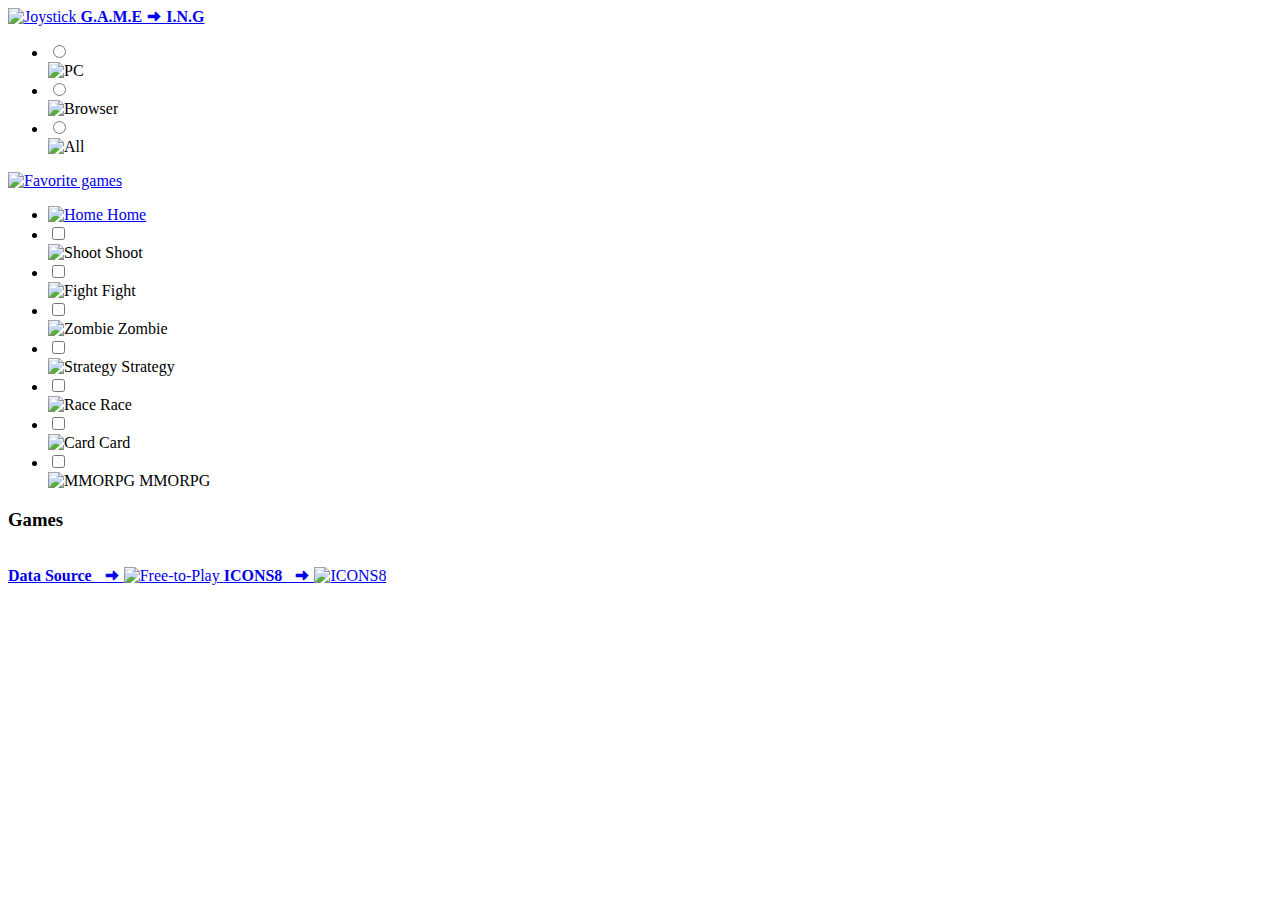
==== index.html @ 443142ff "Update index.html" ====
<!DOCTYPE html>
<html>
    <head>
        <title>G.A.M.E-I.N.G</title>
        <meta charset="utf-8">
        <meta name="viewport" content="width=device-width, initial-scale=1.0">
        <link rel="preconnect" href="https://fonts.googleapis.com">
        <link rel="preconnect" href="https://fonts.gstatic.com" crossorigin>
        <link href="https://fonts.googleapis.com/css2?family=Poppins:wght@400;700&display=swap" rel="stylesheet">
        <link rel="stylesheet" href="./css/style.css">
        <link rel="stylesheet" href="./css/filter.css">
    </head>
    <body>
        <section class="layout">
            <header class="header">
                <a class="logo" href="/">
                    <img src="./assets/header/joystick.svg" alt="Joystick">
                    <strong>G.A.M.E 🠚 I.N.G</strong>
                </a>
                <nav>
                    <ul>
                        <li>
                            <label class="label" title="PC Games">
                                <input id="pc" name="platform" type="radio" value="pc">
                                <div class="checkmark_header transition">
                                    <img src="./assets/header/pc.png" alt="PC">
                                </div>
                            </label>
                        </li>
                        <li>
                            <label class="label" title="Browser Games">
                                <input id="browser" name="platform" type="radio" value="browser">
                                <div class="checkmark_header transition">
                                    <img src="./assets/header/browser.png" alt="Browser">
                                </div>
                            </label>
                        </li>
                        <li>
                            <label class="label" title="All Games">
                                <input id="all-games" name="platform" type="radio" value="all">
                                <div class="checkmark_header transition">
                                    <img src="./assets/header/all.png" alt="All">
                                </div>
                            </label>
                        </li>
                    </ul>
                </nav>
                <a id="btn-favs" href="#grid-favorites-games">
                    <img src="./assets/header/heart.png" alt="Favorite games">
                </a>
            </header>

            <aside class="sidenav">
                <ul>
                    <li>
                        <a class="transition" href="/">
                            <img src="./assets/sidenav/home.png" alt="Home">
                            <span>Home</span>
                        </a>
                    </li>
                    <li>
                        <label class="label">
                            <input id="shooter" name="category" type="checkbox">
                            <div class="checkmark">
                                <img src="./assets/sidenav/shooter.png" alt="Shoot">
                                <span>Shoot</span>
                            </div>
                        </label>
                    </li>
                    <li>
                        <label class="label">
                            <input id="fighting" name="category" type="checkbox">
                            <div class="checkmark">
                                <img src="./assets/sidenav/fight.png" alt="Fight">
                                <span>Fight</span>
                            </div>
                        </label>
                    </li>
                    <li>
                        <label class="label">
                            <input id="zombie" name="category" type="checkbox">
                            <div class="checkmark">
                                <img src="./assets/sidenav/zombie.png" alt="Zombie">
                                <span>Zombie</span>
                            </div>
                        </label>
                    </li>
                    <li>
                        <label class="label">
                            <input id="strategy" name="category" type="checkbox">
                            <div class="checkmark">
                                <img src="./assets/sidenav/strategy.png" alt="Strategy">
                                <span>Strategy</span>
                            </div>
                        </label>
                    </li>
                    <li>
                        <label class="label">
                            <input id="racing" name="category" type="checkbox">
                            <div class="checkmark">
                                <img src="./assets/sidenav/race.png" alt="Race">
                                <span>Race</span>
                            </div>
                        </label>
                    </li>
                    <li>
                        <label class="label">
                            <input id="card" name="category" type="checkbox">
                            <div class="checkmark">
                                <img src="./assets/sidenav/card.png" alt="Card">
                                <span>Card</span>
                            </div>
                        </label>
                    </li>
                    <li>
                        <label class="label">
                            <input id="mmorpg" name="category" type="checkbox">
                            <div class="checkmark">
                                <img src="./assets/sidenav/mmorpg.png" alt="MMORPG">
                                <span>MMORPG</span>
                            </div>
                        </label>
                    </li>
                </ul>
            </aside>

            <main class="content">
                <div class="container">
                    <!-- <div class="banner"></div> -->
                    <h3>Games</h3>
                    <div id="grid-all-games" class="grid-all-games"></div>
                    <!--<div id="grid-favorite-games" class="grid-favorite-games no-showing">
                        My Favoritos Gaminos
                    </div> -->
                </div>
                <br/>
            </main>

            <footer class="footer">
                <a href="https://rapidapi.com/digiwalls/api/free-to-play-games-database" target="_blank">
                    <strong>
                        Data Source &nbsp; 🠚
                    </strong>
                    <img src="https://rapidapi.com/cdn/images?url=https://rapidapi-prod-apis.s3.amazonaws.com/201de51d-25fd-432e-a31b-2bf415ba2839.jpg" width="45" height="45" alt="Free-to-Play">
                </a>
                <a href="https://icons8.com.br/" target="_blank">
                    <strong>
                        ICONS8 &nbsp; 🠚
                    </strong>
                    <img src="./assets/footer/icons8.png" alt="ICONS8" >
                </a>
            </footer>
        </section>
        <!-- <script src="./js/script.js"></script> -->
    </body>
</html>
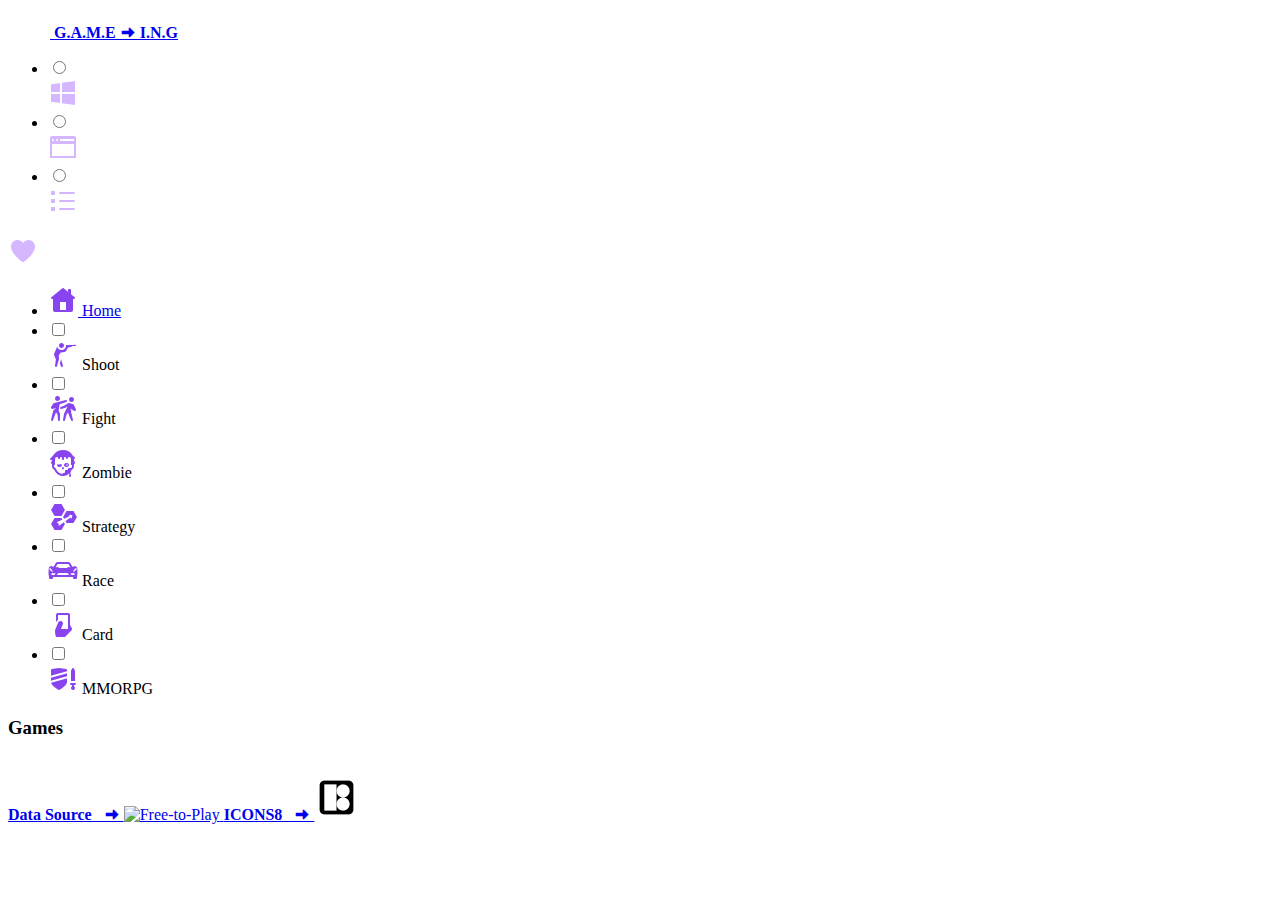
==== commit 98e1a0f4: "nova index" ====
--- a/index.html
+++ b/index.html
@@ -1,156 +1,156 @@
-<!DOCTYPE html>
-<html>
-    <head>
-        <title>G.A.M.E-I.N.G</title>
-        <meta charset="utf-8">
-        <meta name="viewport" content="width=device-width, initial-scale=1.0">
-        <link rel="preconnect" href="https://fonts.googleapis.com">
-        <link rel="preconnect" href="https://fonts.gstatic.com" crossorigin>
-        <link href="https://fonts.googleapis.com/css2?family=Poppins:wght@400;700&display=swap" rel="stylesheet">
-        <link rel="stylesheet" href="./css/style.css">
-        <link rel="stylesheet" href="./css/filter.css">
-    </head>
-    <body>
-        <section class="layout">
-            <header class="header">
-                <a class="logo" href="/">
-                    <img src="./assets/header/joystick.svg" alt="Joystick">
-                    <strong>G.A.M.E 🠚 I.N.G</strong>
-                </a>
-                <nav>
-                    <ul>
-                        <li>
-                            <label class="label" title="PC Games">
-                                <input id="pc" name="platform" type="radio" value="pc">
-                                <div class="checkmark_header transition">
-                                    <img src="./assets/header/pc.png" alt="PC">
-                                </div>
-                            </label>
-                        </li>
-                        <li>
-                            <label class="label" title="Browser Games">
-                                <input id="browser" name="platform" type="radio" value="browser">
-                                <div class="checkmark_header transition">
-                                    <img src="./assets/header/browser.png" alt="Browser">
-                                </div>
-                            </label>
-                        </li>
-                        <li>
-                            <label class="label" title="All Games">
-                                <input id="all-games" name="platform" type="radio" value="all">
-                                <div class="checkmark_header transition">
-                                    <img src="./assets/header/all.png" alt="All">
-                                </div>
-                            </label>
-                        </li>
-                    </ul>
-                </nav>
-                <a id="btn-favs" href="#grid-favorites-games">
-                    <img src="./assets/header/heart.png" alt="Favorite games">
-                </a>
-            </header>
-
-            <aside class="sidenav">
-                <ul>
-                    <li>
-                        <a class="transition" href="/">
-                            <img src="./assets/sidenav/home.png" alt="Home">
-                            <span>Home</span>
-                        </a>
-                    </li>
-                    <li>
-                        <label class="label">
-                            <input id="shooter" name="category" type="checkbox">
-                            <div class="checkmark">
-                                <img src="./assets/sidenav/shooter.png" alt="Shoot">
-                                <span>Shoot</span>
-                            </div>
-                        </label>
-                    </li>
-                    <li>
-                        <label class="label">
-                            <input id="fighting" name="category" type="checkbox">
-                            <div class="checkmark">
-                                <img src="./assets/sidenav/fight.png" alt="Fight">
-                                <span>Fight</span>
-                            </div>
-                        </label>
-                    </li>
-                    <li>
-                        <label class="label">
-                            <input id="zombie" name="category" type="checkbox">
-                            <div class="checkmark">
-                                <img src="./assets/sidenav/zombie.png" alt="Zombie">
-                                <span>Zombie</span>
-                            </div>
-                        </label>
-                    </li>
-                    <li>
-                        <label class="label">
-                            <input id="strategy" name="category" type="checkbox">
-                            <div class="checkmark">
-                                <img src="./assets/sidenav/strategy.png" alt="Strategy">
-                                <span>Strategy</span>
-                            </div>
-                        </label>
-                    </li>
-                    <li>
-                        <label class="label">
-                            <input id="racing" name="category" type="checkbox">
-                            <div class="checkmark">
-                                <img src="./assets/sidenav/race.png" alt="Race">
-                                <span>Race</span>
-                            </div>
-                        </label>
-                    </li>
-                    <li>
-                        <label class="label">
-                            <input id="card" name="category" type="checkbox">
-                            <div class="checkmark">
-                                <img src="./assets/sidenav/card.png" alt="Card">
-                                <span>Card</span>
-                            </div>
-                        </label>
-                    </li>
-                    <li>
-                        <label class="label">
-                            <input id="mmorpg" name="category" type="checkbox">
-                            <div class="checkmark">
-                                <img src="./assets/sidenav/mmorpg.png" alt="MMORPG">
-                                <span>MMORPG</span>
-                            </div>
-                        </label>
-                    </li>
-                </ul>
-            </aside>
-
-            <main class="content">
-                <div class="container">
-                    <!-- <div class="banner"></div> -->
-                    <h3>Games</h3>
-                    <div id="grid-all-games" class="grid-all-games"></div>
-                    <!--<div id="grid-favorite-games" class="grid-favorite-games no-showing">
-                        My Favoritos Gaminos
-                    </div> -->
-                </div>
-                <br/>
-            </main>
-
-            <footer class="footer">
-                <a href="https://rapidapi.com/digiwalls/api/free-to-play-games-database" target="_blank">
-                    <strong>
-                        Data Source &nbsp; 🠚
-                    </strong>
-                    <img src="https://rapidapi.com/cdn/images?url=https://rapidapi-prod-apis.s3.amazonaws.com/201de51d-25fd-432e-a31b-2bf415ba2839.jpg" width="45" height="45" alt="Free-to-Play">
-                </a>
-                <a href="https://icons8.com.br/" target="_blank">
-                    <strong>
-                        ICONS8 &nbsp; 🠚
-                    </strong>
-                    <img src="./assets/footer/icons8.png" alt="ICONS8" >
-                </a>
-            </footer>
-        </section>
-        <!-- <script src="./js/script.js"></script> -->
-    </body>
-</html>
+<!DOCTYPE html>
+<html>
+    <head>
+        <title>G.A.M.E-I.N.G</title>
+        <meta charset="utf-8">
+        <meta name="viewport" content="width=device-width, initial-scale=1.0">
+        <link rel="preconnect" href="https://fonts.googleapis.com">
+        <link rel="preconnect" href="https://fonts.gstatic.com" crossorigin>
+        <link href="https://fonts.googleapis.com/css2?family=Poppins:wght@400;700&display=swap" rel="stylesheet">
+        <link rel="stylesheet" href="./css/style.css">
+        <link rel="stylesheet" href="./css/filter.css">
+    </head>
+    <body>
+        <section class="layout">
+            <header class="header">
+                <a class="logo" href="/">
+                    <img src="./assets/header/joystick.svg" alt="Joystick">
+                    <strong>G.A.M.E 🠚 I.N.G</strong>
+                </a>
+                <nav>
+                    <ul>
+                        <li>
+                            <label class="label" title="PC Games">
+                                <input id="pc" name="platform" type="radio" value="pc">
+                                <div class="checkmark_header transition">
+                                    <img src="./assets/header/pc.png" alt="PC">
+                                </div>
+                            </label>
+                        </li>
+                        <li>
+                            <label class="label" title="Browser Games">
+                                <input id="browser" name="platform" type="radio" value="browser">
+                                <div class="checkmark_header transition">
+                                    <img src="./assets/header/browser.png" alt="Browser">
+                                </div>
+                            </label>
+                        </li>
+                        <li>
+                            <label class="label" title="All Games">
+                                <input id="all-games" name="platform" type="radio" value="all">
+                                <div class="checkmark_header transition">
+                                    <img src="./assets/header/all.png" alt="All">
+                                </div>
+                            </label>
+                        </li>
+                    </ul>
+                </nav>
+                <a id="btn-favs" href="#grid-favorites-games">
+                    <img src="./assets/header/heart.png" alt="Favorite games">
+                </a>
+            </header>
+
+            <aside class="sidenav">
+                <ul>
+                    <li>
+                        <a class="transition" href="/">
+                            <img src="./assets/sidenav/home.png" alt="Home">
+                            <span>Home</span>
+                        </a>
+                    </li>
+                    <li>
+                        <label class="label">
+                            <input id="shooter" name="category" type="checkbox">
+                            <div class="checkmark">
+                                <img src="./assets/sidenav/shooter.png" alt="Shoot">
+                                <span>Shoot</span>
+                            </div>
+                        </label>
+                    </li>
+                    <li>
+                        <label class="label">
+                            <input id="fighting" name="category" type="checkbox">
+                            <div class="checkmark">
+                                <img src="./assets/sidenav/fight.png" alt="Fight">
+                                <span>Fight</span>
+                            </div>
+                        </label>
+                    </li>
+                    <li>
+                        <label class="label">
+                            <input id="zombie" name="category" type="checkbox">
+                            <div class="checkmark">
+                                <img src="./assets/sidenav/zombie.png" alt="Zombie">
+                                <span>Zombie</span>
+                            </div>
+                        </label>
+                    </li>
+                    <li>
+                        <label class="label">
+                            <input id="strategy" name="category" type="checkbox">
+                            <div class="checkmark">
+                                <img src="./assets/sidenav/strategy.png" alt="Strategy">
+                                <span>Strategy</span>
+                            </div>
+                        </label>
+                    </li>
+                    <li>
+                        <label class="label">
+                            <input id="racing" name="category" type="checkbox">
+                            <div class="checkmark">
+                                <img src="./assets/sidenav/race.png" alt="Race">
+                                <span>Race</span>
+                            </div>
+                        </label>
+                    </li>
+                    <li>
+                        <label class="label">
+                            <input id="card" name="category" type="checkbox">
+                            <div class="checkmark">
+                                <img src="./assets/sidenav/card.png" alt="Card">
+                                <span>Card</span>
+                            </div>
+                        </label>
+                    </li>
+                    <li>
+                        <label class="label">
+                            <input id="mmorpg" name="category" type="checkbox">
+                            <div class="checkmark">
+                                <img src="./assets/sidenav/mmorpg.png" alt="MMORPG">
+                                <span>MMORPG</span>
+                            </div>
+                        </label>
+                    </li>
+                </ul>
+            </aside>
+
+            <main class="content">
+                <div class="container">
+                    <!-- <div class="banner"></div> -->
+                    <h3>Games</h3>
+                    <div id="grid-all-games" class="grid-all-games"></div>
+                    <!--<div id="grid-favorite-games" class="grid-favorite-games no-showing">
+                        My Favoritos Gaminos
+                    </div> -->
+                </div>
+                <br/>
+            </main>
+
+            <footer class="footer">
+                <a href="https://rapidapi.com/digiwalls/api/free-to-play-games-database" target="_blank">
+                    <strong>
+                        Data Source &nbsp; 🠚
+                    </strong>
+                    <img src="https://rapidapi.com/cdn/images?url=https://rapidapi-prod-apis.s3.amazonaws.com/201de51d-25fd-432e-a31b-2bf415ba2839.jpg" width="45" height="45" alt="Free-to-Play">
+                </a>
+                <a href="https://icons8.com.br/" target="_blank">
+                    <strong>
+                        ICONS8 &nbsp; 🠚
+                    </strong>
+                    <img src="./assets/footer/icons8.png" alt="ICONS8" >
+                </a>
+            </footer>
+        </section>
+        <script src="./js/script.js"></script>
+    </body>
+</html>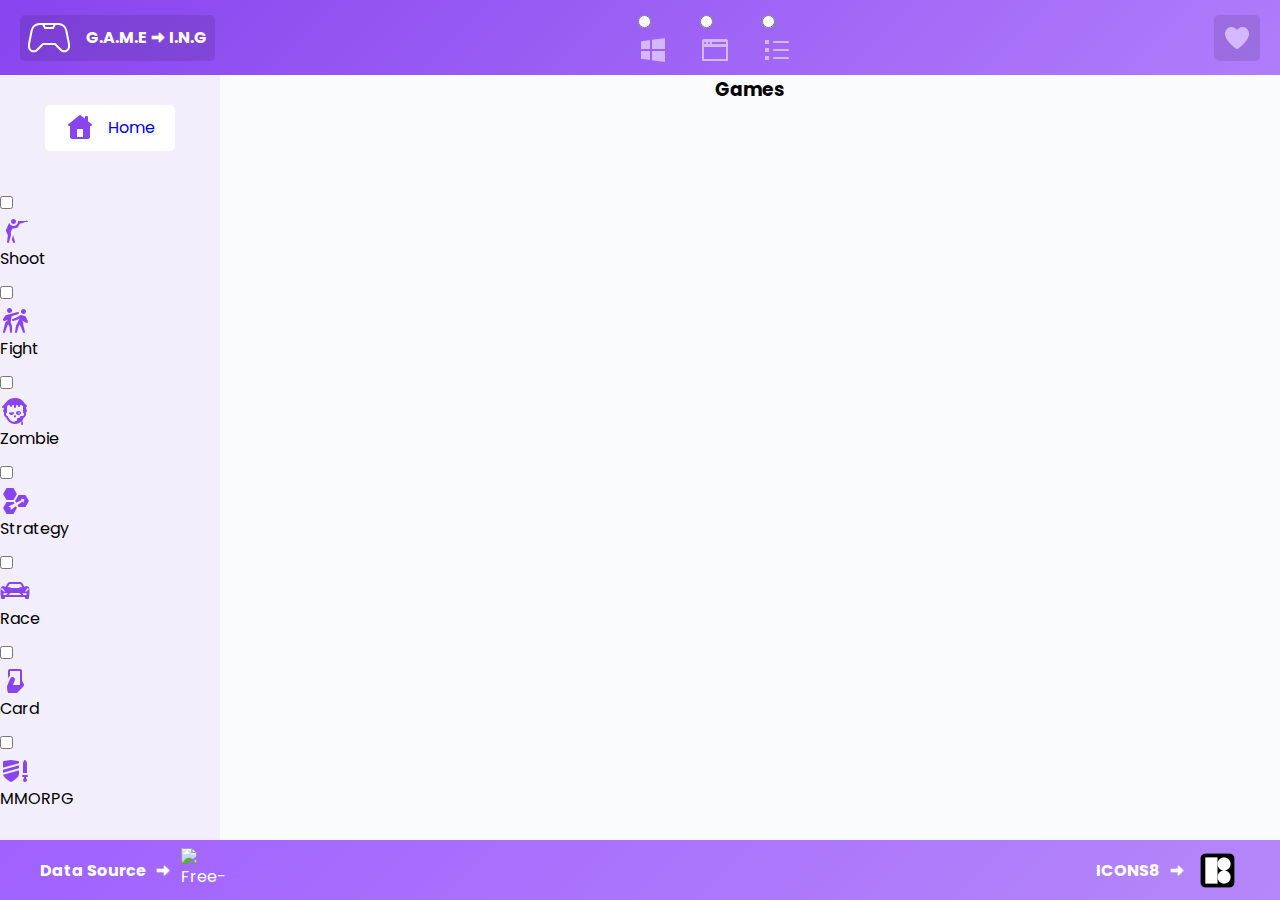
==== commit 49d0f7e2: "Identação do index e criação da pagina de favoritos" ====
--- a/index.html
+++ b/index.html
@@ -1,156 +1,160 @@
 <!DOCTYPE html>
 <html>
-    <head>
-        <title>G.A.M.E-I.N.G</title>
-        <meta charset="utf-8">
-        <meta name="viewport" content="width=device-width, initial-scale=1.0">
-        <link rel="preconnect" href="https://fonts.googleapis.com">
-        <link rel="preconnect" href="https://fonts.gstatic.com" crossorigin>
-        <link href="https://fonts.googleapis.com/css2?family=Poppins:wght@400;700&display=swap" rel="stylesheet">
-        <link rel="stylesheet" href="./css/style.css">
-        <link rel="stylesheet" href="./css/filter.css">
-    </head>
-    <body>
-        <section class="layout">
-            <header class="header">
-                <a class="logo" href="/">
-                    <img src="./assets/header/joystick.svg" alt="Joystick">
-                    <strong>G.A.M.E 🠚 I.N.G</strong>
-                </a>
-                <nav>
-                    <ul>
-                        <li>
-                            <label class="label" title="PC Games">
-                                <input id="pc" name="platform" type="radio" value="pc">
-                                <div class="checkmark_header transition">
-                                    <img src="./assets/header/pc.png" alt="PC">
-                                </div>
-                            </label>
-                        </li>
-                        <li>
-                            <label class="label" title="Browser Games">
-                                <input id="browser" name="platform" type="radio" value="browser">
-                                <div class="checkmark_header transition">
-                                    <img src="./assets/header/browser.png" alt="Browser">
-                                </div>
-                            </label>
-                        </li>
-                        <li>
-                            <label class="label" title="All Games">
-                                <input id="all-games" name="platform" type="radio" value="all">
-                                <div class="checkmark_header transition">
-                                    <img src="./assets/header/all.png" alt="All">
-                                </div>
-                            </label>
-                        </li>
-                    </ul>
-                </nav>
-                <a id="btn-favs" href="#grid-favorites-games">
-                    <img src="./assets/header/heart.png" alt="Favorite games">
-                </a>
-            </header>
 
-            <aside class="sidenav">
+<head>
+    <title>G.A.M.E-I.N.G</title>
+    <meta charset="utf-8">
+    <meta name="viewport" content="width=device-width, initial-scale=1.0">
+    <link rel="preconnect" href="https://fonts.googleapis.com">
+    <link rel="preconnect" href="https://fonts.gstatic.com" crossorigin>
+    <link href="https://fonts.googleapis.com/css2?family=Poppins:wght@400;700&display=swap" rel="stylesheet">
+    <link rel="stylesheet" href="./css/style.css">
+    <link rel="stylesheet" href="./css/filter.css">
+</head>
+
+<body>
+    <section class="layout">
+        <header class="header">
+            <a class="logo" href="/">
+                <img src="./assets/header/joystick.svg" alt="Joystick">
+                <strong>G.A.M.E 🠚 I.N.G</strong>
+            </a>
+            <nav>
                 <ul>
                     <li>
-                        <a class="transition" href="/">
-                            <img src="./assets/sidenav/home.png" alt="Home">
-                            <span>Home</span>
-                        </a>
-                    </li>
-                    <li>
-                        <label class="label">
-                            <input id="shooter" name="category" type="checkbox">
-                            <div class="checkmark">
-                                <img src="./assets/sidenav/shooter.png" alt="Shoot">
-                                <span>Shoot</span>
+                        <label class="label" title="PC Games">
+                            <input id="pc" name="platform" type="radio" value="pc">
+                            <div class="checkmark_header transition">
+                                <img src="./assets/header/pc.png" alt="PC">
                             </div>
                         </label>
                     </li>
                     <li>
-                        <label class="label">
-                            <input id="fighting" name="category" type="checkbox">
-                            <div class="checkmark">
-                                <img src="./assets/sidenav/fight.png" alt="Fight">
-                                <span>Fight</span>
+                        <label class="label" title="Browser Games">
+                            <input id="browser" name="platform" type="radio" value="browser">
+                            <div class="checkmark_header transition">
+                                <img src="./assets/header/browser.png" alt="Browser">
                             </div>
                         </label>
                     </li>
                     <li>
-                        <label class="label">
-                            <input id="zombie" name="category" type="checkbox">
-                            <div class="checkmark">
-                                <img src="./assets/sidenav/zombie.png" alt="Zombie">
-                                <span>Zombie</span>
-                            </div>
-                        </label>
-                    </li>
-                    <li>
-                        <label class="label">
-                            <input id="strategy" name="category" type="checkbox">
-                            <div class="checkmark">
-                                <img src="./assets/sidenav/strategy.png" alt="Strategy">
-                                <span>Strategy</span>
-                            </div>
-                        </label>
-                    </li>
-                    <li>
-                        <label class="label">
-                            <input id="racing" name="category" type="checkbox">
-                            <div class="checkmark">
-                                <img src="./assets/sidenav/race.png" alt="Race">
-                                <span>Race</span>
-                            </div>
-                        </label>
-                    </li>
-                    <li>
-                        <label class="label">
-                            <input id="card" name="category" type="checkbox">
-                            <div class="checkmark">
-                                <img src="./assets/sidenav/card.png" alt="Card">
-                                <span>Card</span>
-                            </div>
-                        </label>
-                    </li>
-                    <li>
-                        <label class="label">
-                            <input id="mmorpg" name="category" type="checkbox">
-                            <div class="checkmark">
-                                <img src="./assets/sidenav/mmorpg.png" alt="MMORPG">
-                                <span>MMORPG</span>
+                        <label class="label" title="All Games">
+                            <input id="all-games" name="platform" type="radio" value="all">
+                            <div class="checkmark_header transition">
+                                <img src="./assets/header/all.png" alt="All">
                             </div>
                         </label>
                     </li>
                 </ul>
-            </aside>
+            </nav>
+            <a class="library" id="btn-favs" href="library.html">
+                <img src="./assets/header/heart.png" alt="Favorite games">
+            </a>
+        </header>
 
-            <main class="content">
-                <div class="container">
-                    <!-- <div class="banner"></div> -->
-                    <h3>Games</h3>
-                    <div id="grid-all-games" class="grid-all-games"></div>
-                    <!--<div id="grid-favorite-games" class="grid-favorite-games no-showing">
+        <aside class="sidenav">
+            <ul>
+                <li>
+                    <a class="transition" href="/">
+                        <img src="./assets/sidenav/home.png" alt="Home">
+                        <span>Home</span>
+                    </a>
+                </li>
+                <li>
+                    <label class="label">
+                        <input id="shooter" name="category" type="checkbox">
+                        <div class="checkmark">
+                            <img src="./assets/sidenav/shooter.png" alt="Shoot">
+                            <span>Shoot</span>
+                        </div>
+                    </label>
+                </li>
+                <li>
+                    <label class="label">
+                        <input id="fighting" name="category" type="checkbox">
+                        <div class="checkmark">
+                            <img src="./assets/sidenav/fight.png" alt="Fight">
+                            <span>Fight</span>
+                        </div>
+                    </label>
+                </li>
+                <li>
+                    <label class="label">
+                        <input id="zombie" name="category" type="checkbox">
+                        <div class="checkmark">
+                            <img src="./assets/sidenav/zombie.png" alt="Zombie">
+                            <span>Zombie</span>
+                        </div>
+                    </label>
+                </li>
+                <li>
+                    <label class="label">
+                        <input id="strategy" name="category" type="checkbox">
+                        <div class="checkmark">
+                            <img src="./assets/sidenav/strategy.png" alt="Strategy">
+                            <span>Strategy</span>
+                        </div>
+                    </label>
+                </li>
+                <li>
+                    <label class="label">
+                        <input id="racing" name="category" type="checkbox">
+                        <div class="checkmark">
+                            <img src="./assets/sidenav/race.png" alt="Race">
+                            <span>Race</span>
+                        </div>
+                    </label>
+                </li>
+                <li>
+                    <label class="label">
+                        <input id="card" name="category" type="checkbox">
+                        <div class="checkmark">
+                            <img src="./assets/sidenav/card.png" alt="Card">
+                            <span>Card</span>
+                        </div>
+                    </label>
+                </li>
+                <li>
+                    <label class="label">
+                        <input id="mmorpg" name="category" type="checkbox">
+                        <div class="checkmark">
+                            <img src="./assets/sidenav/mmorpg.png" alt="MMORPG">
+                            <span>MMORPG</span>
+                        </div>
+                    </label>
+                </li>
+            </ul>
+        </aside>
+
+        <main class="content">
+            <div class="container">
+                <!-- <div class="banner"></div> -->
+                <h3>Games</h3>
+                <div id="grid-all-games" class="grid-all-games"></div>
+                <!--<div id="grid-favorite-games" class="grid-favorite-games no-showing">
                         My Favoritos Gaminos
                     </div> -->
-                </div>
-                <br/>
-            </main>
+            </div>
+            <br />
+        </main>
 
-            <footer class="footer">
-                <a href="https://rapidapi.com/digiwalls/api/free-to-play-games-database" target="_blank">
-                    <strong>
-                        Data Source &nbsp; 🠚
-                    </strong>
-                    <img src="https://rapidapi.com/cdn/images?url=https://rapidapi-prod-apis.s3.amazonaws.com/201de51d-25fd-432e-a31b-2bf415ba2839.jpg" width="45" height="45" alt="Free-to-Play">
-                </a>
-                <a href="https://icons8.com.br/" target="_blank">
-                    <strong>
-                        ICONS8 &nbsp; 🠚
-                    </strong>
-                    <img src="./assets/footer/icons8.png" alt="ICONS8" >
-                </a>
-            </footer>
-        </section>
-        <script src="./js/script.js"></script>
-    </body>
+        <footer class="footer">
+            <a href="https://rapidapi.com/digiwalls/api/free-to-play-games-database" target="_blank">
+                <strong>
+                    Data Source &nbsp; 🠚
+                </strong>
+                <img src="https://rapidapi.com/cdn/images?url=https://rapidapi-prod-apis.s3.amazonaws.com/201de51d-25fd-432e-a31b-2bf415ba2839.jpg"
+                    width="45" height="45" alt="Free-to-Play">
+            </a>
+            <a href="https://icons8.com.br/" target="_blank">
+                <strong>
+                    ICONS8 &nbsp; 🠚
+                </strong>
+                <img src="./assets/footer/icons8.png" alt="ICONS8">
+            </a>
+        </footer>
+    </section>
+    <script src="./js/index.js"></script>
+</body>
+
 </html>--- a/css/style.css
+++ b/css/style.css
@@ -0,0 +1,216 @@
+:root {
+    --default-game-img-width: 262px;
+    --default-game-img-heigth: 148px;
+}
+
+* {
+    margin: 0px;
+    padding: 0px;
+    box-sizing: border-box;
+}
+
+body {
+    font-family: 'Poppins', sans-serif;
+}
+
+section {
+    height: 100vh;
+    background: #fafbfc;
+}
+
+img {
+    display: block;
+}
+
+li {
+    list-style: none;
+}
+
+a {
+    text-decoration: none;
+}
+
+/* GLOBAL LAYOUT */
+.layout {
+    display: grid;
+    grid-template-areas:
+        "header header"
+        "sidenav content"
+        "footer footer"
+    ;
+    grid-template-columns: minmax(180px, 220px) auto;
+    grid-template-rows: minmax(60px, 75px) auto minmax(40px, 60px);
+}
+
+/* HEADER */
+.header {
+    grid-area: header;
+    display: flex;
+    align-items: center;
+    justify-content: space-between;
+    padding: 0 20px;
+    color: #FFFFFF;
+    background: linear-gradient(135deg, #8844ee, #B07DFB);
+}
+
+.header .logo {
+    display: flex;
+    align-items: center;
+    justify-content: space-between;
+    gap: 1em;
+}
+
+.header nav ul {
+    display: flex;
+    align-items: center;
+}
+
+.header nav ul li+li {
+    margin-left: 2em;
+}
+
+.header a {
+    display: block;
+    cursor: pointer;
+    background: rgba(0, 0, 0, 0.1);
+    padding: 8px;
+    border-radius: 5px;
+    color: #FFF;
+    transition: 0.1s;
+    line-height: 0px;
+}
+
+.header a:hover {
+    background: rgba(0, 0, 0, 0.5);
+}
+
+/* SIDENAV */
+.sidenav {
+    grid-area: sidenav;
+    background: rgba(176, 125, 251, 0.1);
+}
+
+.sidenav ul {
+    margin-top: 30px;
+}
+
+.sidenav ul li:first-child {
+    display: flex;
+    justify-content: center;
+}
+
+.sidenav ul li:first-child a {
+    display: flex;
+    justify-content: space-evenly;
+    align-items: center;
+    line-height: 0;
+    width: 130px;
+    padding: 8px;
+    background-color: #FFFFFF;
+    border-radius: 5px;
+}
+
+.sidenav ul li:first-child a:hover {
+    background: rgba(176, 125, 251, 0.5);
+    color: #fff;
+}
+
+.sidenav ul li:first-child+li {
+    margin-top: 40px;
+}
+
+.sidenav ul li+li {
+    margin-top: 10px;
+}
+
+/* CONTENT */
+.content {
+    grid-area: content;
+    -ms-overflow-style: none;
+    scrollbar-width: none;
+    overflow-y: scroll;
+}
+
+.content::-webkit-scrollbar {
+    display: none;
+}
+
+.content .container {
+    display: flex;
+    flex-direction: column;
+    align-items: center;
+    max-width: 900px;
+    margin: 0 auto;
+}
+
+.grid-all-games {
+    display: grid;
+    grid-template-columns: 1fr 1fr 1fr;
+    grid-template-rows: 1fr;
+    gap: 20px;
+}
+
+.game-item {
+    display: flex;
+    justify-content: space-between;
+    flex-direction: column;
+    transition: all 0.2s ease-in-out;
+    background: linear-gradient(135deg, #8844ee, #B07DFB);
+    border-radius: 0.25rem;
+}
+
+.game-item:hover {
+    transform: scale(1.05);
+}
+
+.game-item figure {
+    display: table;
+}
+
+.game-item figure img {
+    transition: all 0.4s ease-in-out;
+    border-top-left-radius: calc(0.25rem - 1px);
+    border-top-right-radius: calc(0.25rem - 1px);
+}
+
+.game-item figcaption {
+    display: table-caption;
+    caption-side: bottom;
+    font-weight: 700;
+    color: #FFFFFF;
+    padding: 15px 6px 0px 9px;
+}
+
+.game-item .extra-info {
+    display: flex;
+    justify-content: space-between;
+}
+
+.extra-info .game-genre {
+    font-weight: bold;
+    padding: 4px 6px;
+    border-radius: 4px;
+    font-size: 0.9rem;
+    background: rgba(212, 183, 255, 0.5);
+    color: #8844ee;
+}
+
+.extra-info .platform-icons {
+    display: flex;
+}
+
+/* FOOTER */
+.footer {
+    grid-area: footer;
+    display: flex;
+    justify-content: space-between;
+    background: linear-gradient(135deg, #a061ff, #b587f9);
+    padding: 0px 40px;
+}
+
+.footer a {
+    display: flex;
+    align-items: center;
+    color: #FFFFFF;
+    gap: 10px;
+}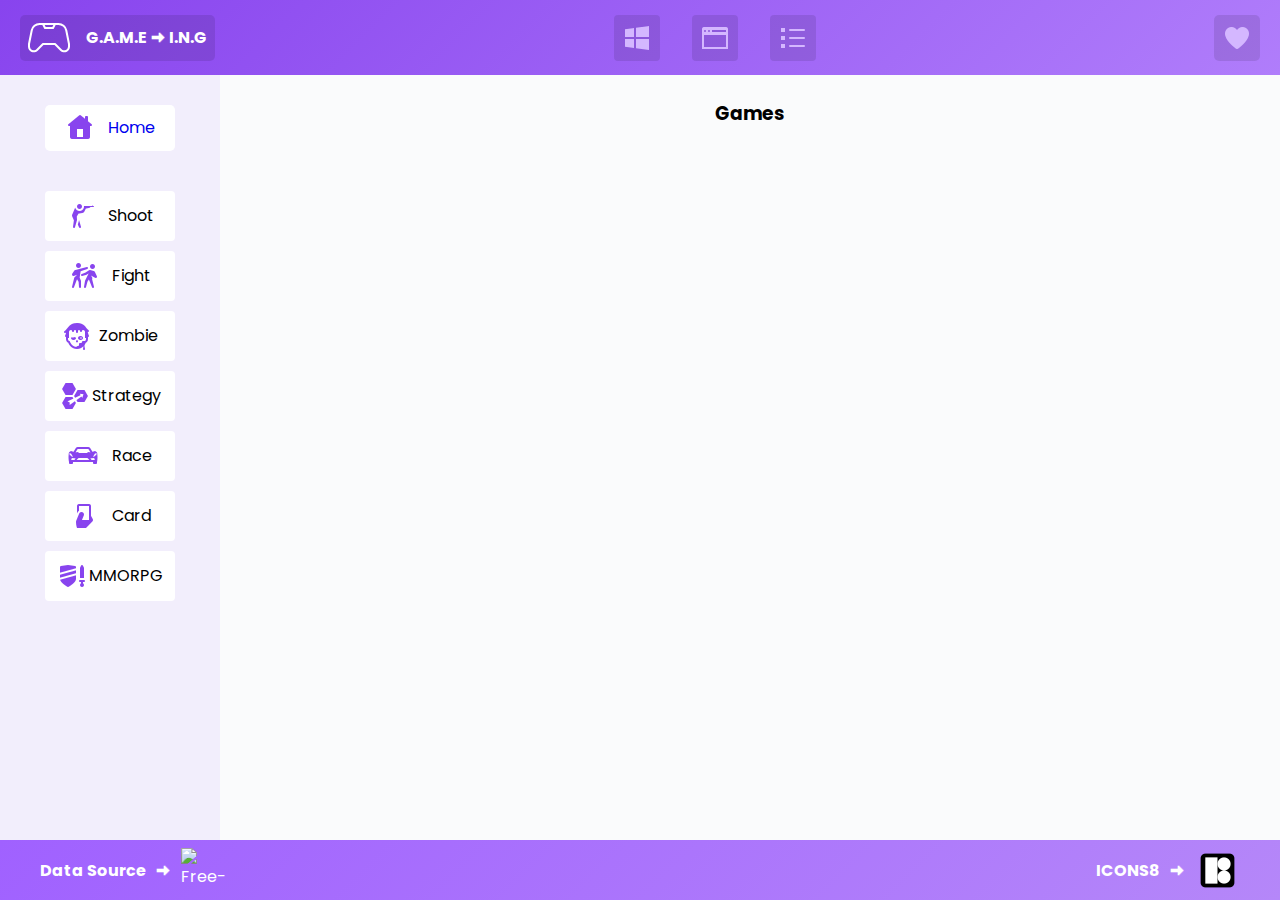
==== commit c58f0e57: "ajustes" ====
--- a/index.html
+++ b/index.html
@@ -128,14 +128,13 @@
 
         <main class="content">
             <div class="container">
-                <!-- <div class="banner"></div> -->
+                <div class="game-banner"></div>
                 <h3>Games</h3>
                 <div id="grid-all-games" class="grid-all-games"></div>
                 <!--<div id="grid-favorite-games" class="grid-favorite-games no-showing">
                         My Favoritos Gaminos
                     </div> -->
             </div>
-            <br />
         </main>
 
         <footer class="footer">
--- a/css/style.css
+++ b/css/style.css
@@ -129,6 +129,7 @@
     -ms-overflow-style: none;
     scrollbar-width: none;
     overflow-y: scroll;
+    padding: 1.5rem;
 }
 
 .content::-webkit-scrollbar {
@@ -141,6 +142,16 @@
     align-items: center;
     max-width: 900px;
     margin: 0 auto;
+}
+
+.container #btn-more-items {
+    margin-top: 10px;
+    cursor: pointer;
+    border: none;
+    color: #FFFFFF;
+    padding: 10px;
+    border-radius: 4px;
+    background: linear-gradient(135deg, #8844ee, #B07DFB);
 }
 
 .grid-all-games {
@@ -150,6 +161,12 @@
     gap: 20px;
 }
 
+.game-banner {
+    transition: all 0.2s ease-in-out;
+    background: linear-gradient(135deg, #8844ee, #B07DFB);
+    border-radius: 0.25rem;
+}
+
 .game-item {
     display: flex;
     justify-content: space-between;
@@ -159,26 +176,37 @@
     border-radius: 0.25rem;
 }
 
-.game-item:hover {
+.game-item:hover,
+.game-banner:hover {
     transform: scale(1.05);
 }
 
-.game-item figure {
+.game-item figure,
+.game-banner figure {
     display: table;
 }
 
-.game-item figure img {
-    transition: all 0.4s ease-in-out;
+.game-item figure img,
+.game-banner figure img {
+    transition: all 0.125s ease-in-out;
     border-top-left-radius: calc(0.25rem - 1px);
     border-top-right-radius: calc(0.25rem - 1px);
 }
 
-.game-item figcaption {
+.game-item figcaption,
+.game-banner figcaption {
     display: table-caption;
     caption-side: bottom;
     font-weight: 700;
     color: #FFFFFF;
-    padding: 15px 6px 0px 9px;
+    padding: 10px 8px;
+}
+
+.game-item .extra-info,
+.game-banner .extra-info {
+    display: flex;
+    justify-content: space-between;
+    padding: 4px;
 }
 
 .game-item .extra-info {
--- a/css/filter.css
+++ b/css/filter.css
@@ -0,0 +1,73 @@
+.label input[type="checkbox"], .favorite input[type="checkbox"], .label input[type="radio"] {
+    cursor: pointer;
+    position: absolute;
+    opacity: 0;
+    height: 0;
+    width: 0;
+}
+
+.label, .favorite {
+    cursor: pointer;
+    display: flex;
+    justify-content: center;
+    -webkit-user-select: none;
+    -moz-user-select: none;
+    -ms-user-select: none;
+    user-select: none;
+}
+
+.checkmark_header {
+    display: flex;
+    justify-content: space-evenly;
+    align-items: center;
+    padding: 8px;
+    border-radius: 4px;
+    line-height: 0;
+    background: rgba(0, 0, 0, 0.1);
+}
+
+.checkmark {
+    display: flex;
+    justify-content: space-evenly;
+    align-items: center;
+    width: 130px;
+    padding: 10px;
+    border-radius: 4px;
+    line-height: 0;
+    background-color: #fff;
+}
+
+.checkmark_favorite {
+    width: 30px;
+    height: 30px;
+    border-radius: 4px;
+    background: url('../assets/content/add.png') no-repeat;
+}
+
+.transition {
+    -webkit-transition: 0.15s;
+    transition: 0.15s;
+}
+
+.label:hover > .checkmark_header img, .label:hover > .checkmark img {
+    transition: 0.5s ease-in-out;
+    transform: rotate3d(0, 1, 0, 360deg);
+}
+
+.label input:checked ~ .checkmark {
+    background: rgba(176, 125, 251, 0.5);
+    color: #fff;
+}
+
+.label input:checked ~ .checkmark_header, .checkmark_header:hover {
+    background: rgba(0, 0, 0, 0.5);
+}
+
+.favorite:hover{
+    transition: all .2s ease-in-out;
+    transform: scale(1.2);
+}
+
+.favorite input:checked ~ .checkmark_favorite {
+    background: url('../assets/content/remove.png') no-repeat;
+}